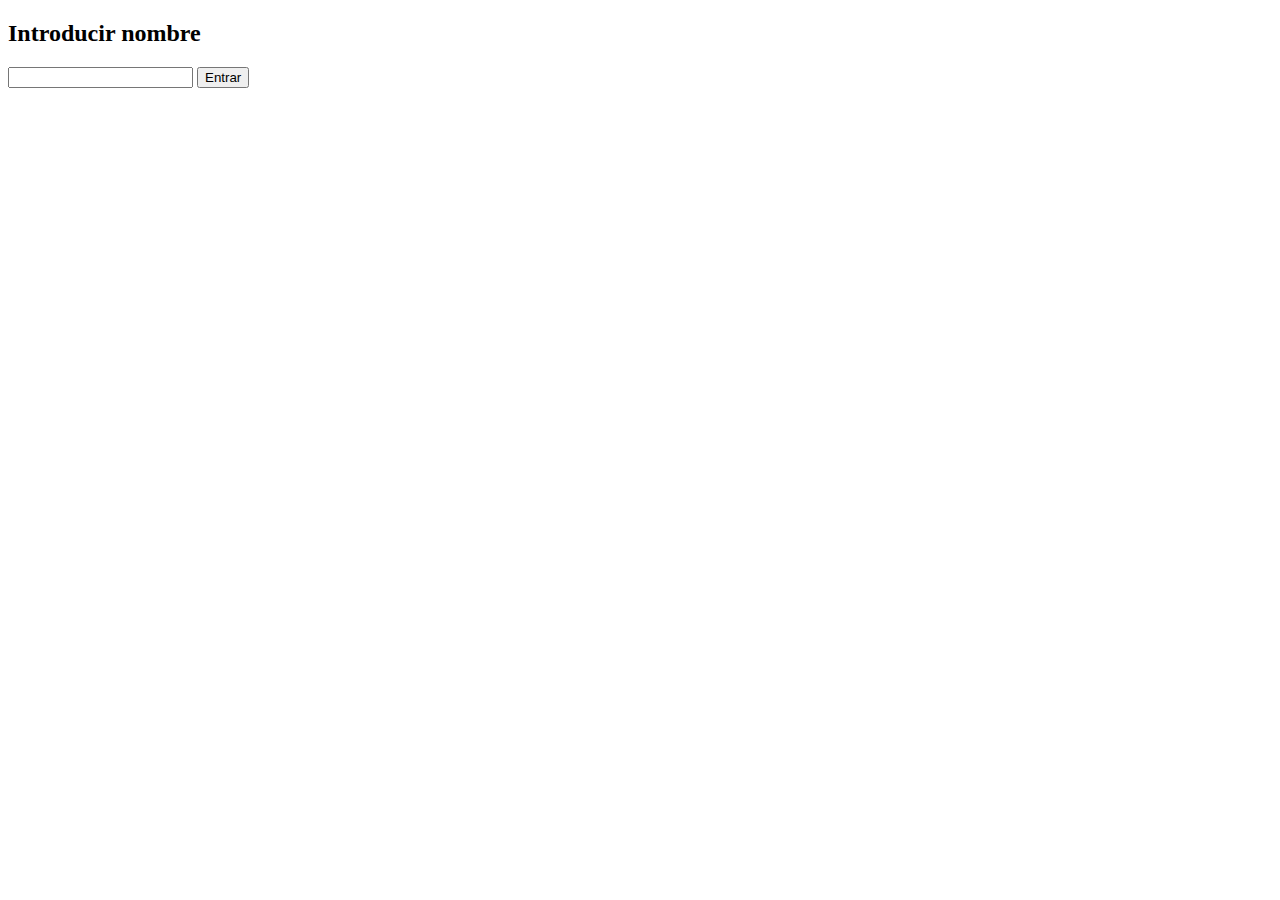
==== ClaseApp/panel.html @ c7835643 "first commit" ====
﻿<!DOCTYPE html>
<html>
<head>
    <title>Panel</title>
    <meta charset="utf-8" />
    <link href="css/style.css" rel="stylesheet" />
    <script src="Scripts/jquery-2.1.4.min.js"></script>
</head>
<body>
    <h1>Panel</h1>
    <button id="btnSalir">Desconectar</button>
    <br /><br />
    <div class="addBox">
        <h2>Nuevo sitio</h2>
        <input type="number" id="x" placeholder="Eje X" />
        <input type="number" id="y" placeholder="Eje Y" />
        <input type="number" id="w" placeholder="Ancho" />
        <input type="number" id="h" placeholder="Largo" />
        <input type="text" id="color" placeholder="Color" />
        <button type="button" id="btnCrear">Crear</button>
    </div>
    <br />
    <br />
    <br />
    <div class="classBox">
        <h2>Organización de la clase</h2>
        <canvas id="canvasClase" width="600" height="400"></canvas>
        <button id="btnRecargar">Recargar</button>
    </div>
    <script src="Scripts/panelJS.js"></script>
</body>
</html>
---- ClaseApp/css/style.css ----
﻿body {
}
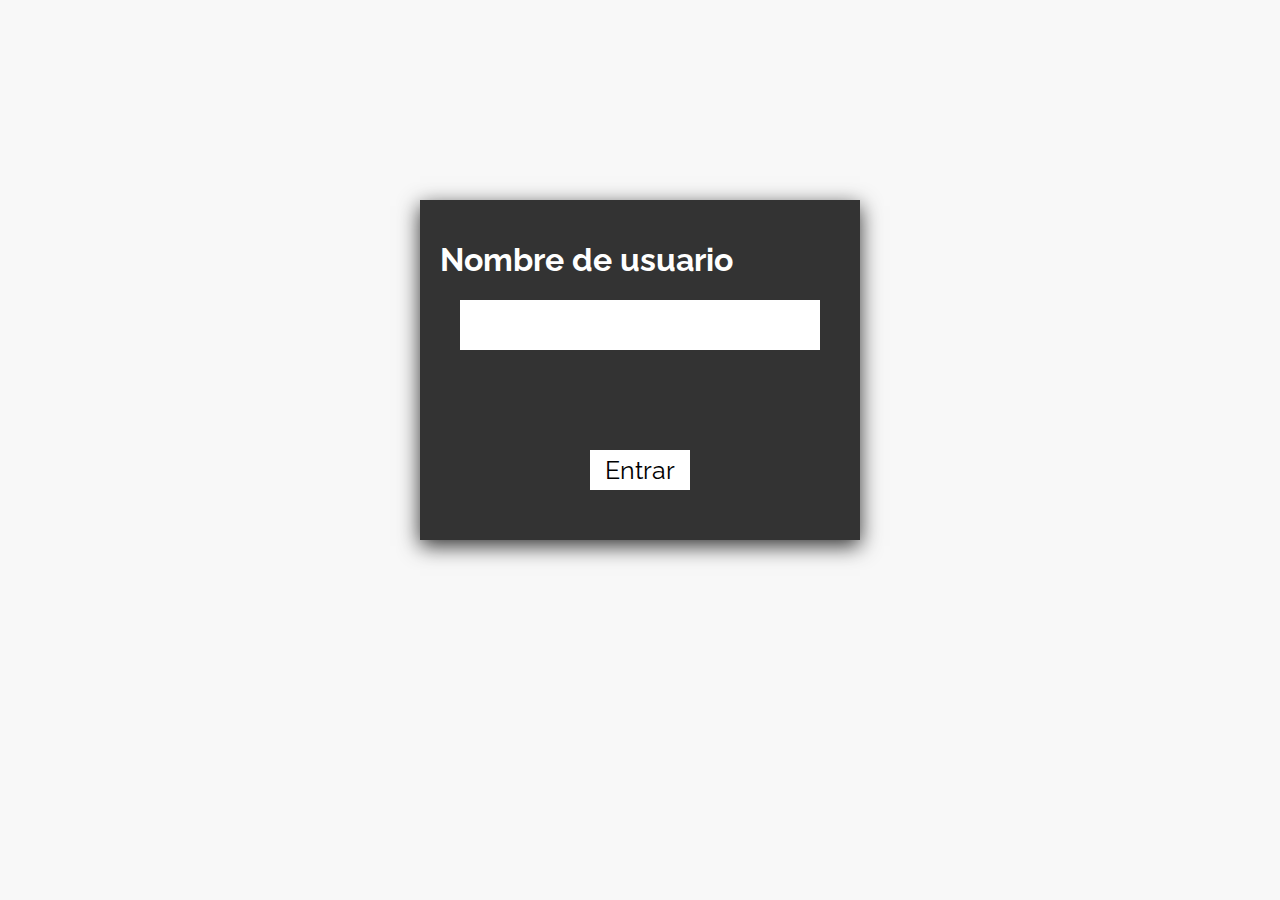
==== commit e29a9656: "añadido estilo" ====
--- a/ClaseApp/panel.html
+++ b/ClaseApp/panel.html
@@ -3,30 +3,41 @@
 <head>
     <title>Panel</title>
     <meta charset="utf-8" />
+    <link href='https://fonts.googleapis.com/css?family=Raleway' rel='stylesheet' type='text/css'>
+    <link href="https://fonts.googleapis.com/icon?family=Material+Icons" rel="stylesheet">
     <link href="css/style.css" rel="stylesheet" />
     <script src="Scripts/jquery-2.1.4.min.js"></script>
 </head>
 <body>
-    <h1>Panel</h1>
-    <button id="btnSalir">Desconectar</button>
-    <br /><br />
-    <div class="addBox">
-        <h2>Nuevo sitio</h2>
-        <input type="number" id="x" placeholder="Eje X" />
-        <input type="number" id="y" placeholder="Eje Y" />
-        <input type="number" id="w" placeholder="Ancho" />
-        <input type="number" id="h" placeholder="Largo" />
-        <input type="text" id="color" placeholder="Color" />
-        <button type="button" id="btnCrear">Crear</button>
+    <div class="wrapper">
+
+
+        <div class="headBox">
+            <h1>Panel</h1>
+            <button id="btnSalir"><i class="material-icons">exit_to_app</i></button>
+        </div>
+        <br /><br />
+        <div class="addBox">
+            <h2>Nueva mesa</h2>
+            <input type="number" id="x" placeholder="Eje X" />
+            <input type="number" id="y" placeholder="Eje Y" />
+            <input type="number" id="w" placeholder="Ancho" />
+            <input type="number" id="h" placeholder="Largo" />
+            <input type="text" id="color" placeholder="Color" />
+            <button type="button" id="btnCrear"><i class="material-icons">add</i></button>
+        </div>
+        <div class="canvasBox">
+            <h2>Organización de la clase</h2>
+            <button id="btnRecargar"><i class="material-icons">autorenew</i></button>
+
+            <canvas id="canvasClase" width="600" height="400"></canvas>
+        </div>
     </div>
-    <br />
-    <br />
-    <br />
-    <div class="classBox">
-        <h2>Organización de la clase</h2>
-        <canvas id="canvasClase" width="600" height="400"></canvas>
-        <button id="btnRecargar">Recargar</button>
-    </div>
+
+
+
+
+
     <script src="Scripts/panelJS.js"></script>
 </body>
 </html>
--- a/ClaseApp/css/style.css
+++ b/ClaseApp/css/style.css
@@ -1,2 +1,156 @@
-﻿body {
+﻿
+
+* {
+    font-family: 'Raleway', sans-serif;
 }
+
+body {
+    padding: 0;
+    margin: 0;
+    width: 100%;
+    background-color: rgb(248, 248, 248);
+}
+
+.wrapper {
+    width: 100%;
+}
+
+    .wrapper .loginBox {
+        width: 400px;
+        height: 300px;
+        display: block;
+        margin: 0 auto;
+        background-color: rgb(51,51,51);
+        box-shadow: 0 6px 20px 0 rgba(0, 0, 0, .80);
+        padding: 20px;
+        margin-top: 200px;
+        color: white;
+    }
+
+        .wrapper .loginBox input[type=text] {
+            display: block;
+            margin: 0 auto;
+            width: 350px;
+            height: 40px;
+            border: 0;
+            font-size: 35px;
+            padding: 5px;
+            outline: none !important;
+        }
+
+        .wrapper .loginBox input[type=button] {
+            display: block;
+            margin: 0 auto;
+            border: 0;
+            width: 100px;
+            height: 40px;
+            background-color: white;
+            font-size: 25px;
+            padding: 5px;
+            outline: none !important;
+            margin-top: 100px;
+            -webkit-transition: all 0.3s;
+            transition: all 0.3s;
+        }
+
+            .wrapper .loginBox input[type=button]:hover {
+                background-color: rgb(220, 220, 220);
+            }
+
+
+    .wrapper .headBox {
+        width: 300px;
+        background-color: rgb(51,51,51);
+        box-shadow: 0 6px 20px 0 rgba(0, 0, 0, .80);
+        padding: 20px;
+        margin: 20px;
+        color: white;
+    }
+
+        .wrapper .headBox button {
+            border: 0;
+            width: 50px;
+            height: 50px;
+            background-color: transparent;
+            color: white;
+            padding: 5px;
+            outline: none !important;
+            -webkit-transition: all 0.3s;
+            transition: all 0.3s;
+            cursor: pointer;
+            margin-left: 250px;
+        }
+
+            .wrapper .headBox button i {
+                font-size: 40px;
+            }
+
+
+    .wrapper .addBox {
+        width: 300px;
+        height: 500px;
+        background-color: rgb(51,51,51);
+        box-shadow: 0 6px 20px 0 rgba(0, 0, 0, .80);
+        padding: 20px;
+        margin: 20px;
+        color: white;
+        float: left;
+    }
+
+        .wrapper .addBox input {
+            border: 0;
+            width: 110px;
+            display: block;
+            margin: 20px;
+            height: 40px;
+            font-size: 30px;
+            padding: 10px;
+        }
+
+        .wrapper .addBox button {
+            border: 0;
+            width: 50px;
+            height: 50px;
+            background-color: transparent;
+            color: white;
+            padding: 0px;
+            outline: none !important;
+            -webkit-transition: all 0.3s;
+            transition: all 0.3s;
+            cursor: pointer;
+            margin-left: 250px;
+        }
+
+            .wrapper .addBox button i {
+                font-size: 40px;
+            }
+
+    .wrapper .canvasBox {
+        height: 500px;
+        width: 900px;
+        background-color: rgb(51,51,51);
+        box-shadow: 0 6px 20px 0 rgba(0, 0, 0, .80);
+        padding: 20px;
+        margin: 20px;
+        color: white;
+        float: left;
+    }
+
+        .wrapper .canvasBox button {
+            border: 0;
+            width: 50px;
+            height: 50px;
+            background-color: transparent;
+            color: white;
+            padding: 0px;
+            outline: none !important;
+            -webkit-transition: all 0.3s;
+            transition: all 0.3s;
+            cursor: pointer;
+            margin-left: 850px;
+            margin-top: -100px;
+        }
+
+            .wrapper .canvasBox button i {
+                font-size: 40px;
+            }
